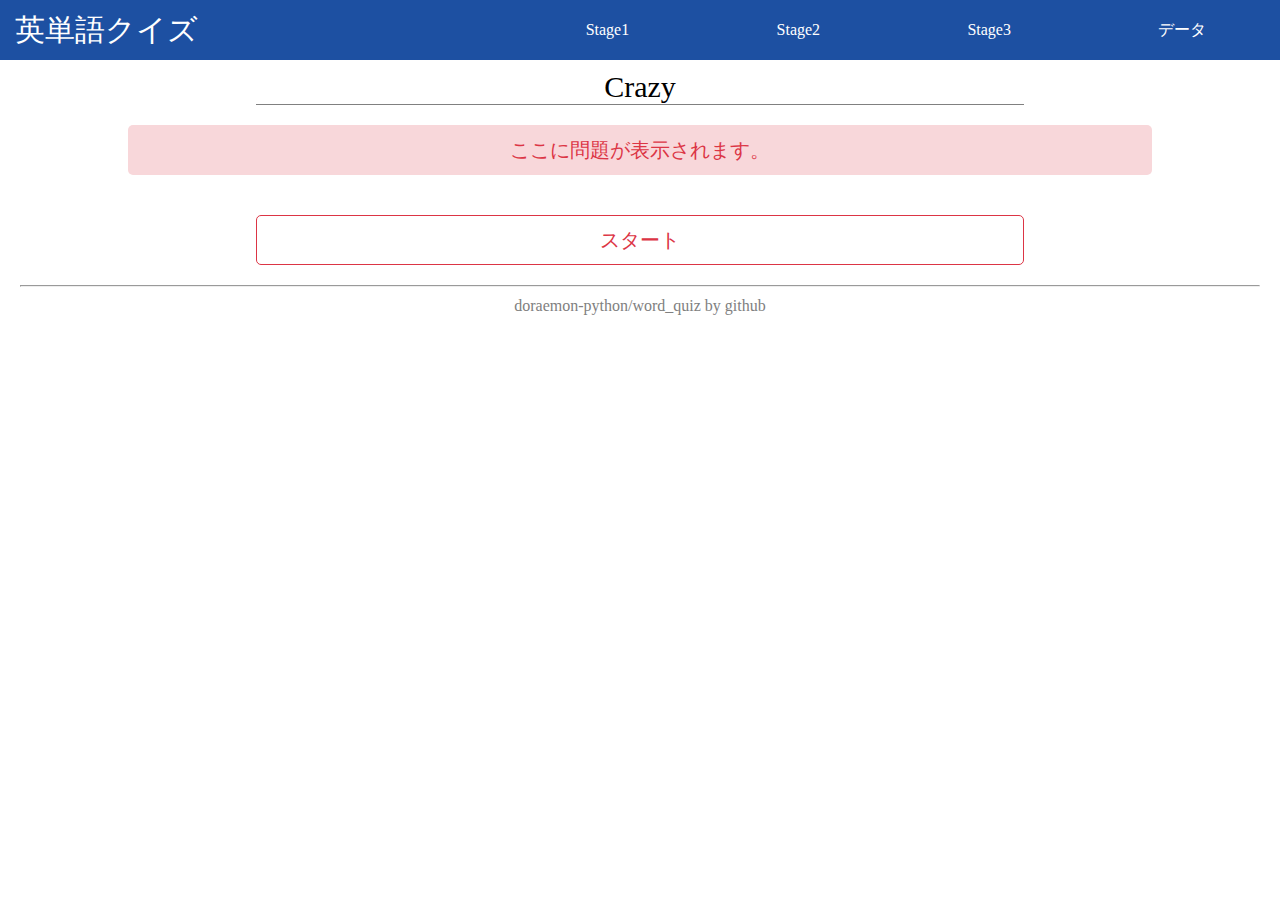
==== crazy.html @ 364e42d1 "Add files via upload" ====
<!DOCTYPE html>
<html lang="ja">
<head>
  <meta charset="UTF-8">
  <meta http-equiv="X-UA-Compatible" content="IE=edge">
  <meta name="viewport" content="width=device-width, initial-scale=1.0">
  <link rel="stylesheet" href="css/style.css">
  <title>英単語クイズ</title>
</head>
<body>
  <header>
    <a href="index.html" class="title">英単語クイズ</a>
    <ul class="menu">
      <li><a href="" class="menu-item">Stage1</a></li>
      <li><a href="" class="menu-item">Stage2</a></li>
      <li><a href="" class="menu-item">Stage3</a></li>
      <li><a href="data.html" class="menu-item">データ</a></li>
    </ul>
    <nav>
      <div class="bar-top"></div>
      <div class="bar"></div>
      <div class="bar"></div>
    </nav>
  </header>
  <div class="air"></div>
  <main>
    <div class="crazy-mode">
      <div class="headline">
        <h1>Crazy</h1>
      </div>
      <div class="" id="question">ここに問題が表示されます。</div>
      <div class="" id="start-button">
          <button id="start">スタート</button>
      </div>
      <div id="quiz_button"></div>
      <div id="miss_words_list"></div>
      <div id="end_button"></div>
    </div>
  </main>
  <footer>
    <hr>
    <div class="address">doraemon-python/word_quiz by github</div>
  </footer>
  <script>
    const question = {
            submit:'服従する、提出する',
            tempt:'誘惑する、気をそそる',
            resign:'辞任する',
            conform:'従う',
            embrace:'抱く、受け入れる、含む',
            assemble:'組み立てる',
            dedicate:'捧げる',
            advocate:'主張する',
            thrive:'繁栄する',
            provoke:'引き起こす',
            dictate:'命じる、要求する',
            exploit:'開発する、搾取する',
            surrender:'降伏する',
            reproduce:'再生する、繁殖する',
            retreat:'退く',
            swell:'膨らむ',
            shed:'（葉を）落とす、（涙を）流す',
            wind:'曲がる',
            cite:'引用する',
            digest:'消化する',
            skip:'とばす、抜かす',
            bind:'縛る',
            dissolve:'溶解する、解散する',
            implement:'実行する',
            steer:'操縦する',
            congratulate:'祝福する',
            designate:'指定する',
            violate:'違反する',
            presume:'推定する',
            recruit:'（新人を）入れる',
            coincide:'同時に起きる',
            haunt:'つきまとう',
            displace:'追い出す、とって代わる',
            shrink:'縮む',
            betray:'裏切る',
            comprise:'構成する、される',
            indulge:'ふける',
            penetrate:'貫通する、入り込む',
            devastate:'壊滅させる',
            plunge:'突っ込む',
            thrust:'強く押す',
            contradict:'矛盾する',
            prescribe:'処方する',
            oppress:'しいたげる、圧迫する',
            cherish:'胸に抱く',
            illuminate:'照らす、解明する',
            trigger:'きっかけになる',
            commute:'通勤（学）する',
            induce:'誘う',
            utilize:'利用する',
            snap:'ポキンと折る（れる）',
            donate:'提供する',
            hatch:'（卵•ヒナ）かえす、かえる',
            enclose:'囲む',
            prevail:'普及している',
            sigh:'ため息をつく',
            leak:'漏れる',
            compel:'強制する',
            crush:'押しつぶす',
            comprehend:'理解する',
            negotiate:'交渉する',
            persist:'持続する',
            multiply:'増やす、増える、かけ算する',
            conceive:'想像する',
            compensate:'埋め合わせる',
            suspend:'中止する',
            stir:'かき立てる、かきまわす',
            soak:'浸す',
            refine:'洗練する',
            arouse:'刺激する、かき立てる',
            precede:'先攻する',
            enforce:'施行する',
            disguise:'隠す、装う',
            render:'変える',
            mount:'すえつける',
            anticipate:'予想する',
            crawl:'はって進む',
            pray:'祈る',
            dispose:'処理する',
            refrain:'ひかえる',
            accumulate:'蓄積する',
            mend:'修理する',
            revise:'修正する',
            scratch:'かく、ひっかく',
            drag:'引きずる',
            roar:'ほえる',
            quote:'引用する',
            bloom:'咲く',
            distort:'歪曲する',
            await:'待つ',
            dread:'恐れる',
            enhance:'向上する、させる',
            enrich:'豊かにする',
            cling:'固執する',
            surpass:'まさる',
            suppress:'抑える',
            portray:'描く',
            soar:'上昇する',
            drain:'排出する',
            glow:'ボーッと光る',
            migrate:'移住する',
            exclaim:'叫ぶ',
            exert:'及ぼす',
            fetch:'取ってくる',
            accelerate:'加速させる、促進する',
            dwell:'住む、熟考する',
            integrate:'統合する、溶け込ませる',
            weep:'泣く',
            reassure:'安心させる',
            condemn:'非難する',
            restrain:'抑制する',
            resent:'腹を立てる',
            yell:'大声で叫ぶ',
            assess:'評価する',
            carve:'彫る',
            halt:'止める',
            inspect:'検査する',
            tackle:'取り組む',
            omit:'省く',
            erect:'築く、直立した',
            frown:'まゆをひそめる',
            resume:'再開する',
            mold:'作る、鋳造する',
            accommodate:'収容する',
            erase:'消す',
            infer:'推論する',
            revive:'生き返らせる',
            humiliate:'恥をかかせる',
            rotate:'回る',
            disrupt:'かき乱す',
            navigate:'航海する、進む、操縦する',
            flatter:'おせじを言う',
            discard:'捨てる',
            incorporate:'取り入れる',
            overtake:'追いつく、追い越す',
            supplement:'補う',
            manipulate:'操作する、操る',
            nourish:'栄養を与える',
            squeeze:'搾る',
            depict:'描く',
            distract:'そらす',
            disclose:'暴く、暴露する',
            enroll:'入学する',
            nurture:'育てる',
            speculate:'推測する',
            prolong:'伸ばす',
            execute:'処刑する',
            uncover:'明らかにする',
            tremble:'震える',
            seize:'つかむ',
            abolish:'廃止する',
            scold:'しかる',
            attain:'達成する',
            utter:'発する',
            flee:'逃げる',
            offend:'怒らせる',
            confess:'告白する',
            postpone:'延期する',
            drift:'漂う',
            weave:'織る',
            install:'備え付ける',
            twist:'ねじ曲げる',
            extract:'取り出す、抽出する',
            bump:'ぶつかる',
            despise:'軽蔑する',
            tolerate:'我慢する、許す',
            boast:'自慢する',
            flourish:'栄える',
            disregard:'無視する',
            tease:'からかう',
            reinforce:'強める',
            strive:'努力する',
            coordinate:'協調させる',
            yawn:'あくびする',
            sphere:'領域、球体',
            sequence:'連続、順序',
            deposit:'預金、堆積',
            poll:'世論調査、投票',
            caution:'用心',
            rage:'怒り',
            formula:'方法、秘訣、公式',
            plot:'筋、たくらみ',
            scope:'範囲',
            norm:'規範',
            dimension:'側面、次元',
            canal:'運河',
            curse:'災いのもと、呪い',
            paradox:'逆説',
            tissue:'組織（細胞）',
            breakdown:'崩壊',
            initiative:'主導権',
            fabric:'織物、布',
            publicity:'宣伝、広告',
            summit:'頂点、首脳会議',
            circulation:'循環、発行部数',
            plague:'疫病',
            haste:'急ぎ',
            nap:'うたた寝',
            ally:'同盟',
            draft:'下書き',
            spectacle:'光景',
            premise:'前提',
            asset:'資産、財産',
            lag:'遅れ',
            therapy:'療法',
            reception:'もてなし、受付',
            compound:'化合物',
            blessing:'ありがたいもの、恵み',
            sensation:'感覚',
            recession:'不景気',
            accord:'一致',
            outlook:'考え方、見通し',
            endeavor:'活動',
            mercy:'情け',
            fame:'名声',
            mess:'めちゃくちゃ',
            decay:'腐敗',
            dignity:'尊厳',
            compromise:'妥協する',
            drought:'干ばつ',
            despair:'絶望',
            charity:'慈善、チャリティー',
            luggage:'荷物',
            blossom:'花',
            appetite:'食欲',
            hatred:'憎しみ',
            beast:'野獣',
            superstition:'迷信',
            ingredient:'材料、原料',
            thread:'糸',
            plow:'すき',
            feast:'宴会',
            transition:'移り変わり',
            misery:'悲惨さ、みじめさ',
            radiation:'放射線',
            log:'丸太',
            consensus:'合意',
            deed:'行動',
            proverb:'ことわざ',
            compliment:'ほめ言葉',
            flame:'炎',
            anniversary:'記念日',
            conscience:'良心',
            expedition:'探検、遠征',
            offspring:'子孫',
            allowance:'小遣い',
            headline:'大見出し',
            treaty:'条約',
            monument:'記念碑',
            worm:'虫',
            remedy:'治療法',
            encyclopedia:'百科事典',
            glimpse:'ちらりと見ること',
            personnel:'職員、人材',
            triumph:'勝利',
            arithmetic:'算数',
            self_esteem:'自尊心',
            fog:'霧',
            odds:'可能性',
            chaos:'混沌、カオス',
            destiny:'運命',
            diameter:'直径',
            meadow:'牧草地',
            souvenir:'お土産',
            trail:'小道',
            ratio:'比率',
            sword:'剣',
            realm:'領域',
            sentiment:'感情',
            chore:'雑用',
            courtesy:'礼儀',
            mayor:'市長',
            reign:'統治',
            trash:'ゴミ',
            prestige:'名声',
            hierarchy:'階級制度、ヒエラルキー',
            wilderness:'荒野',
            orbit:'軌道',
            bias:'偏見',
            republic:'共和（国、団体）',
            bargain:'掘り出しもの、交渉する',
            contempt:'軽蔑',
            fragment:'破片',
            galaxy:'星雲',
            lap:'ひざ',
            breeze:'そよ風',
            bullet:'弾丸',
            pedestrian:'歩行者',
            wit:'機知',
            nuisance:'迷惑',
            criteria:'基準',
            hypothesis:'仮説',
            glory:'栄光',
            sin:'罪',
            navy:'海軍',
            script:'原稿、台本',
            pension:'年金',
            timber:'材木',
            surplus:'余剰',
            moisture:'水分、水蒸気、湿気',
            glory:'栄光',
            sin:'罪',
            navy:'海軍',
            script:'台本',
            pension:'年金',
            timber:'材木',
            surplus:'余剰',
            moisture:'水分',
            peasant:'小作農',
            garment:'衣服',
            textile:'織物',
            tuition:'授業料',
            troop:'軍隊',
            primate:'霊長類',
            friction:'摩擦',
            nephew:'甥',
            altitude:'高度',
            diagnosis:'診断',
            commerce:'商業',
            limb:'手足',
            fraction:'ほんの一部',
            irony:'皮肉',
            nightmare:'悪夢',
            defect:'欠陥',
            witch:'魔女',
            scent:'香り',
            erosion:'浸食',
            millionaire:'百万長者',
            skeleton:'骨格',
            grace:'優雅さ',
            landmark:'名所',
            torture:'拷問',
            flesh:'肉',
            collision:'衝突',
            hazard:'危険なもの',
            tomb:'墓',
            brow:'額',
            sightseeing:'観光',
            leather:'革',
            jewelry:'宝石',
            cue:'合図',
            ambulance:'救急車',
            estate:'不動産',
            commodity:'商品',
            departure:'出発',
            phase:'段階',
            thief:'泥棒',
            saint:'聖',
            consent:'同意',
            grief:'悲しみ',
            lane:'車線',
            bulk:'大部分',
            fluid:'液',
            communist:'共産主義の',
            bride:'花嫁',
            intervention:'介入',
            margin:'差',
            biography:'伝記',
            sculpture:'彫刻',
            volcano:'火山',
            rebel:'反逆者',
            metaphor:'比喩',
            legislation:'法律',
            lightning:'雷',
            pesticide:'殺虫剤',
            column:'コラム',
            rumor:'うわさ',
            dust:'ほこり',
            dialogue:'対話',
            kindergarten:'幼稚園',
            tourism:'観光',
            obesity:'肥満',
            patent:'特許',
            chapter:'章',
            palace:'宮殿',
            laundry:'洗濯',
            ward:'病棟',
            epidemic:'流行',
            equation:'方程式',
            archaeologist:'考古学者',
            corruption:'腐敗',
            apt:'しがちである、する傾向がある',
            humble:'謙虚な、粗末な',
            entitled:'を得る権利がある、～と題された',
            valid:'妥当な、正当な、有効な',
            faint:'かすかな、気絶する',
            stiff:'堅い、堅苦しい',
            obscure:'わかりにくい',
            fierce:'（競争・反対・嵐などが）激しい',
            acute:'（問題が）深刻な、（感覚・痛みが）鋭い',
            idle:'（仕事がなくて）何もしていない',
            crude:'粗末な、粗野な',
            jealous:'しっと深い、うらやましい',
            pregnant:'妊娠している',
            liable:'Ｖしがちである、可能性が高い',
            intent:'没頭した',
            decent:'（世間から見て）まともな',
            marvelous:'驚くべき',
            misleading:'誤解を招く',
            tame:'飼いならされた、なれた',
            classical:'クラシックの',
            Muslim:'イスラム教の',
            grave:'重大な',
            fertile:'肥えた',
            hostile:'敵意を持つ',
            indispensable:'不可欠だ',
            alert:'用心する',
            trivial:'ささいな',
            oriented:'志向の',
            splendid:'すばらしい',
            competent:'有能な',
            supreme:'最高の',
            sheer:'まったくの',
            sacred:'聖',
            bold:'大体な',
            uneasy:'不安な',
            neat:'きちんとした',
            shallow:'浅い',
            loyal:'忠実な',
            superficial:'表面的な',
            absurd:'ばかげた',
            fragile:'壊れやすい',
            respectable:'ちゃんとした',
            magnificent:'すばらしい',
            infinite:'無限の',
            comprehensive:'包括的',
            steep:'険しい',
            gross:'総',
            subsequent:'次に起こる',
            sincere:'誠実な',
            timid:'おくびょうな',
            neutral:'中立の',
            diligent:'勤勉な',
            sore:'痛い',
            contaminated:'汚染された',
            ambiguous:'どちらとも取れる',
            oral:'口述の',
            restless:'落ち着かない',
            savage:'野蛮な',
            vigorous:'精力的な',
            immense:'莫大な',
            metropolitan:'大都市',
            punctual:'時間をきっちり守る',
            solitary:'孤独な',
            collective:'集団',
            diplomatic:'外交',
            brutal:'残忍な',
            helpless:'無力な',
            arrogant:'ごう慢な',
            bankrupt:'破産した',
            eternal:'永遠の',
            sole:'唯一の',
            gloomy:'暗い',
            notable:'注目すべき',
            affluent:'裕福な',
            naked:'裸の',
            vocal:'発声',
            feminine:'女性の',
            vacant:'空いている',
            exotic:'外来の',
            cognitive:'認知',
            humid:'蒸し暑い',
            outstanding:'傑出した',
            addicted:'中毒である',
            vulnerable:'受けやすい',
            spontaneous:'自然に起こる',
            greedy:'どん欲だ',
            thirsty:'のどが渇く',
            per_capita:'一人当たりの',
            inherent:'元から伴う',
            promising:'前途有望な',
            physiological:'生理的な',
            clinical:'臨床',
            chronic:'慢性の',
            geological:'地質学的な',
            countless:'無数の',
            simultaneously:'同時に',
            utterly:'まったく',
            upright:'まっすぐに',
            overnight:'一晩',
            thereby:'そうすることで',
            via:'経由で',
            namely:'すなわち',
            frankly:'率直に',
            hence:'だから',
            proclaim:'と宣言する',
            smash:'を粉々に砕く',
            mourn:'を悲しむ',
            summon:'を呼ぶ',
            shatter:'を粉々にする',
            linger:'残る',
            lament:'を嘆く',
            endow:'に恵まれる',
            rejoice:'喜ぶ',
            whip:'をむち打つ',
            slap:'をピシャリと打つ',
            contend:'と主張する',
            swear:'と誓う',
            discern:'を識別する',
            degrade:'を悪化させる',
        };
        const question_list = Object.keys(question);
        const answer_list = Object.values(question);
        const systan_quiz = () =>{
            let quiz_index = 0;
            let miss_words_list = "";
            let miss_words_list_number = 0;
            const question_change = (str) => {
                document.getElementById("question").textContent = str
            };
            const answer1_change = (str) => {
                document.getElementById("answer1").textContent = str
            };
            const answer2_change = (str) => {
                document.getElementById("answer2").textContent = str
            };
            const answer3_change = (str) => {
                document.getElementById("answer3").textContent = str
            };
            const answer4_change = (str) => {
                document.getElementById("answer4").textContent = str
            };
            const answer5_change = (str) => {
                document.getElementById("answer5").textContent = str
            };
            const length = question_list.length;
            const arr1 = [];
            while(arr1.length < 30){
                let number = Math.floor(Math.random()*length);
                if(!arr1.includes(number)){
                    arr1.push(number);
                };
            };
            const def = (k) =>{
                let correct_question = question_list[k];
                let correct_answer = answer_list[k];
                let arr2 = [correct_answer];
                let arr3 = [];
                while(arr2.length < 5){
                    const number = Math.floor(Math.random()*length);
                    if(!arr2.includes(answer_list[number])){
                        arr2.push(answer_list[number]);
                    };
                };
                while(arr3.length < 5){
                    const number = Math.floor(Math.random()*5);
                    if(!arr3.includes(number)){
                        arr3.push(number);
                    };
                };
                let new_arr = [arr2[arr3[0]], arr2[arr3[1]], arr2[arr3[2]], arr2[arr3[3]], arr2[arr3[4]]]
                let answer_1 = new_arr[0];
                let answer_2 = new_arr[1];
                let answer_3 = new_arr[2];
                let answer_4 = new_arr[3];
                let answer_5 = new_arr[4];
                question_change(correct_question);
                answer1_change(answer_1);
                answer2_change(answer_2);
                answer3_change(answer_3);
                answer4_change(answer_4);
                answer5_change(answer_5);
            };
            const judge = (e)=>{
                if(answer_list[arr1[quiz_index]] !== e.target.textContent){
                  miss_words_list = miss_words_list +
                            "<tr><td>"+question_list[arr1[quiz_index]]+
                            "</td><td>"+answer_list[arr1[quiz_index]]+
                            "</td></tr>\n";
                    miss_words_list_number++;
                }else{
                };
                quiz_index++;
                if(quiz_index < 30){
                    def(arr1[quiz_index]);
                }else{
                    document.getElementById("question").textContent="正解"+(30-miss_words_list_number)+"問・不正解"+miss_words_list_number+"問";
                    document.getElementById("quiz_button").innerHTML = "";
                    if(miss_words_list===""){
                        document.getElementById("miss_words_list").innerHTML = "<table><tr><td>なし</td></tr></table>";
                    }else{
                        document.getElementById("miss_words_list").innerHTML = "<table>"+miss_words_list+"</table>";
                    }; 
                    document.getElementById("end_button").innerHTML = '<a class="" href="index.html"><button>戻る</button></a>';
                };
            };
            if(quiz_index == 0){
                def(arr1[quiz_index]);
                document.getElementById("answer1").addEventListener('click', (e) => {
                    judge(e);
                });
                document.getElementById("answer2").addEventListener('click', (e) => {
                    judge(e);
                });
                document.getElementById("answer3").addEventListener('click', (e) => {
                    judge(e);
                });
                document.getElementById("answer4").addEventListener('click', (e) => {
                    judge(e);
                });
                document.getElementById("answer5").addEventListener('click', (e) => {
                    judge(e);
                });
            };
        };
        const quiz_start = () => {
            document.getElementById("start").addEventListener('click', () => {
                document.getElementById("start-button").innerHTML = "";
                document.getElementById("quiz_button").innerHTML = '<button id="answer1"></button><button id="answer2"><button id="answer3"></button><button id="answer4"></button><button id="answer5"></button>'
                systan_quiz();
            });
        };
        quiz_start();
  </script>
</body>
</html>
---- css/style.css ----
* {
    margin: 0;
    padding: 0%;
}

a {
    text-decoration: none;
}

header {
    width: 100vw;
    height: 60px;
    background-color: rgb(29, 80, 162);
    display: flex;
    position: fixed;
    right: 0px;
    top: 0px;
}

header a {
    color: white;
    line-height: 60px;
}

header .title {
    padding-left: 15px;
    font-size: 30px;
    display: block;
}

header .menu {
    width: 60%;
    margin-left: auto;
    display: flex;
    justify-content: space-around;
}

header .menu li {
    list-style: none;
}

.air {
    height: 60px;
}

main .headline {
    width: 60%;
    margin: 10px auto;
    border-bottom: solid 1px gray;
}

main .headline h1 {
    text-align: center;
    font-size: 30px;
    font-weight: 100;
}

main .col {
    width: 80%;
    margin: 0 auto;
}

main .col .couse {
    margin-top: 30px;
    border-radius: 5px;
}

main .col h2 {
    border-top-left-radius: 5px;
    border-top-right-radius: 5px;
    text-align: center;
    font-weight: 100;
    margin-top: -1px;
    padding: 5px;
    color: white;
}

main .col .couse-easy {
    border: solid 1px #198754;
}

main .col .couse-easy h2 {
    background-color: #198754;
}

main .col .couse-expert {
    border: solid 1px #0d6efd;
}

main .col .couse-expert h2 {
    background-color: #0d6efd;
}

main .col .couse-crazy {
    border: solid 1px #dc3545;
}

main .col .couse-crazy h2 {
    background-color: #dc3545;
}

main .col ul {
    list-style: none;
}

main .col ul li {
    margin: 10px auto;
    font-size: 20px;
    text-align: center;
    color: rgb(57, 56, 56);
}

main .col .start-btn {
    display: block;
    width: 70%;
    margin: 10px auto;
    text-align: center;
    font-size: 20px;
    border-radius: 5px;
    padding: 5px;
}

main .couse-easy .start-btn {
    border: solid 1px #198754;
    color: #198754;
}

main .couse-easy .start-btn:hover {
    color: white;
    background-color: #198754;
}

main .couse-expert .start-btn {
    border: solid 1px #0d6efd;
    color: #0d6efd;
}

main .couse-expert .start-btn:hover {
    color: white;
    background-color: #0d6efd;
}

main .couse-crazy .start-btn {
    border: solid 1px #dc3545;
    color: #dc3545;
}

main .couse-crazy .start-btn:hover {
    color: white;
    background-color: #dc3545;
}

main #question {
    width: 80%;
    height: 50px;
    margin: 20px auto;
    line-height: 50px;
    font-size: 20px;
    text-align: center;
    border-radius: 5px;
}

main button {
    display: block;
    width: 60%;
    height: 50px;
    margin: auto;
    border-radius: 5px;
    margin-top: 40px;
    font-size: 20px;
}

main .easy-mode #question {
    background-color: #d1e7dd;
    color: #198754;
}

main .easy-mode button {
    background-color: white;
    color: #198754;
    border: solid 1px #198754;
}

main .easy-mode button:hover {
    color: white;
    background-color: #198754;
}

main .expert-mode #question {
    background-color: #cfe2ff;
    color: #0d6efd;
}

main .expert-mode button {
    background-color: white;
    color: #0d6efd;
    border: solid 1px #0d6efd;
}

main .expert-mode button:hover {
    color: white;
    background-color: #0d6efd;
}

main .crazy-mode #question {
    background-color: #f8d7da;
    color: #dc3545;
}

main .crazy-mode button {
    background-color: white;
    color: #dc3545;
    border: solid 1px #dc3545;
}

main .crazy-mode button:hover {
    color: white;
    background-color: #dc3545;
}

main table {
    width: 80%;
    margin: 20px auto;
    border-collapse: collapse;
}

main table tr {
    height: 50px;
    border-bottom: solid 1px gray;
}

main table tr:nth-child(odd) {
    background-color:  #ddd;
}

main table tr td {
    padding-left: 20px;
}

footer {
        margin: 20px;
    }

footer .address {
    margin: 10px;
    color: gray;
    text-align: center;
}

@media screen and (max-width: 520px) {
    header .menu {
        display: none;
    }

    header nav {
        width: 60px;
        margin-left: auto;
        cursor: pointer;
    }

    header nav .bar-top {
        width: 40px;
        height: 2px;
        margin-top: 13px;
        background-color: white;
    }

    header nav .bar {
        width: 40px;
        height: 2px;
        margin-top: 14px;
        background-color: white;
    }
}
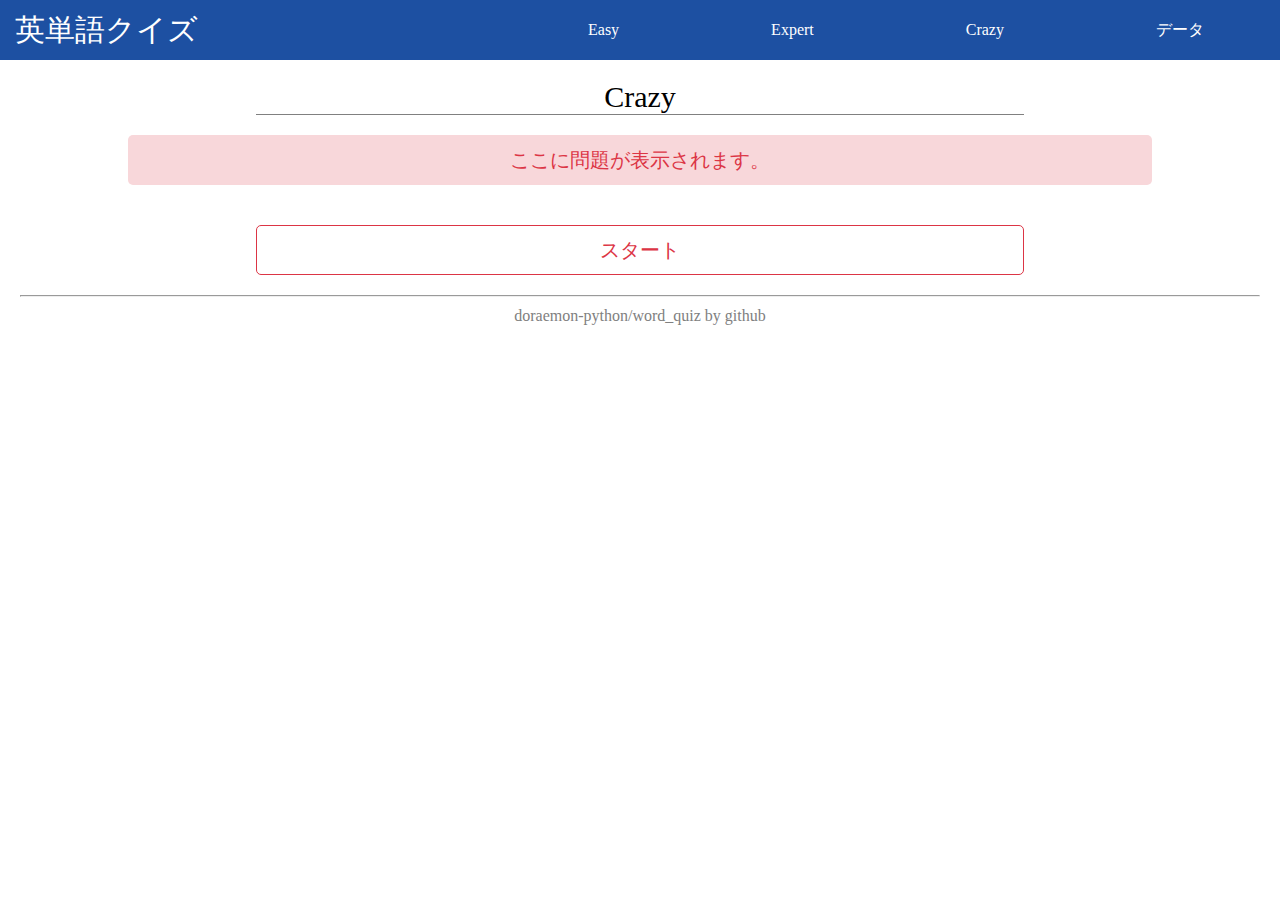
==== commit 64f84a6f: "test" ====
--- a/crazy.html
+++ b/crazy.html
@@ -1,661 +1,663 @@
-<!DOCTYPE html>
-<html lang="ja">
-<head>
-  <meta charset="UTF-8">
-  <meta http-equiv="X-UA-Compatible" content="IE=edge">
-  <meta name="viewport" content="width=device-width, initial-scale=1.0">
-  <link rel="stylesheet" href="css/style.css">
-  <title>英単語クイズ</title>
-</head>
-<body>
-  <header>
-    <a href="index.html" class="title">英単語クイズ</a>
-    <ul class="menu">
-      <li><a href="" class="menu-item">Stage1</a></li>
-      <li><a href="" class="menu-item">Stage2</a></li>
-      <li><a href="" class="menu-item">Stage3</a></li>
-      <li><a href="data.html" class="menu-item">データ</a></li>
-    </ul>
-    <nav>
-      <div class="bar-top"></div>
-      <div class="bar"></div>
-      <div class="bar"></div>
-    </nav>
-  </header>
-  <div class="air"></div>
-  <main>
-    <div class="crazy-mode">
-      <div class="headline">
-        <h1>Crazy</h1>
-      </div>
-      <div class="" id="question">ここに問題が表示されます。</div>
-      <div class="" id="start-button">
-          <button id="start">スタート</button>
-      </div>
-      <div id="quiz_button"></div>
-      <div id="miss_words_list"></div>
-      <div id="end_button"></div>
-    </div>
-  </main>
-  <footer>
-    <hr>
-    <div class="address">doraemon-python/word_quiz by github</div>
-  </footer>
-  <script>
-    const question = {
-            submit:'服従する、提出する',
-            tempt:'誘惑する、気をそそる',
-            resign:'辞任する',
-            conform:'従う',
-            embrace:'抱く、受け入れる、含む',
-            assemble:'組み立てる',
-            dedicate:'捧げる',
-            advocate:'主張する',
-            thrive:'繁栄する',
-            provoke:'引き起こす',
-            dictate:'命じる、要求する',
-            exploit:'開発する、搾取する',
-            surrender:'降伏する',
-            reproduce:'再生する、繁殖する',
-            retreat:'退く',
-            swell:'膨らむ',
-            shed:'（葉を）落とす、（涙を）流す',
-            wind:'曲がる',
-            cite:'引用する',
-            digest:'消化する',
-            skip:'とばす、抜かす',
-            bind:'縛る',
-            dissolve:'溶解する、解散する',
-            implement:'実行する',
-            steer:'操縦する',
-            congratulate:'祝福する',
-            designate:'指定する',
-            violate:'違反する',
-            presume:'推定する',
-            recruit:'（新人を）入れる',
-            coincide:'同時に起きる',
-            haunt:'つきまとう',
-            displace:'追い出す、とって代わる',
-            shrink:'縮む',
-            betray:'裏切る',
-            comprise:'構成する、される',
-            indulge:'ふける',
-            penetrate:'貫通する、入り込む',
-            devastate:'壊滅させる',
-            plunge:'突っ込む',
-            thrust:'強く押す',
-            contradict:'矛盾する',
-            prescribe:'処方する',
-            oppress:'しいたげる、圧迫する',
-            cherish:'胸に抱く',
-            illuminate:'照らす、解明する',
-            trigger:'きっかけになる',
-            commute:'通勤（学）する',
-            induce:'誘う',
-            utilize:'利用する',
-            snap:'ポキンと折る（れる）',
-            donate:'提供する',
-            hatch:'（卵•ヒナ）かえす、かえる',
-            enclose:'囲む',
-            prevail:'普及している',
-            sigh:'ため息をつく',
-            leak:'漏れる',
-            compel:'強制する',
-            crush:'押しつぶす',
-            comprehend:'理解する',
-            negotiate:'交渉する',
-            persist:'持続する',
-            multiply:'増やす、増える、かけ算する',
-            conceive:'想像する',
-            compensate:'埋め合わせる',
-            suspend:'中止する',
-            stir:'かき立てる、かきまわす',
-            soak:'浸す',
-            refine:'洗練する',
-            arouse:'刺激する、かき立てる',
-            precede:'先攻する',
-            enforce:'施行する',
-            disguise:'隠す、装う',
-            render:'変える',
-            mount:'すえつける',
-            anticipate:'予想する',
-            crawl:'はって進む',
-            pray:'祈る',
-            dispose:'処理する',
-            refrain:'ひかえる',
-            accumulate:'蓄積する',
-            mend:'修理する',
-            revise:'修正する',
-            scratch:'かく、ひっかく',
-            drag:'引きずる',
-            roar:'ほえる',
-            quote:'引用する',
-            bloom:'咲く',
-            distort:'歪曲する',
-            await:'待つ',
-            dread:'恐れる',
-            enhance:'向上する、させる',
-            enrich:'豊かにする',
-            cling:'固執する',
-            surpass:'まさる',
-            suppress:'抑える',
-            portray:'描く',
-            soar:'上昇する',
-            drain:'排出する',
-            glow:'ボーッと光る',
-            migrate:'移住する',
-            exclaim:'叫ぶ',
-            exert:'及ぼす',
-            fetch:'取ってくる',
-            accelerate:'加速させる、促進する',
-            dwell:'住む、熟考する',
-            integrate:'統合する、溶け込ませる',
-            weep:'泣く',
-            reassure:'安心させる',
-            condemn:'非難する',
-            restrain:'抑制する',
-            resent:'腹を立てる',
-            yell:'大声で叫ぶ',
-            assess:'評価する',
-            carve:'彫る',
-            halt:'止める',
-            inspect:'検査する',
-            tackle:'取り組む',
-            omit:'省く',
-            erect:'築く、直立した',
-            frown:'まゆをひそめる',
-            resume:'再開する',
-            mold:'作る、鋳造する',
-            accommodate:'収容する',
-            erase:'消す',
-            infer:'推論する',
-            revive:'生き返らせる',
-            humiliate:'恥をかかせる',
-            rotate:'回る',
-            disrupt:'かき乱す',
-            navigate:'航海する、進む、操縦する',
-            flatter:'おせじを言う',
-            discard:'捨てる',
-            incorporate:'取り入れる',
-            overtake:'追いつく、追い越す',
-            supplement:'補う',
-            manipulate:'操作する、操る',
-            nourish:'栄養を与える',
-            squeeze:'搾る',
-            depict:'描く',
-            distract:'そらす',
-            disclose:'暴く、暴露する',
-            enroll:'入学する',
-            nurture:'育てる',
-            speculate:'推測する',
-            prolong:'伸ばす',
-            execute:'処刑する',
-            uncover:'明らかにする',
-            tremble:'震える',
-            seize:'つかむ',
-            abolish:'廃止する',
-            scold:'しかる',
-            attain:'達成する',
-            utter:'発する',
-            flee:'逃げる',
-            offend:'怒らせる',
-            confess:'告白する',
-            postpone:'延期する',
-            drift:'漂う',
-            weave:'織る',
-            install:'備え付ける',
-            twist:'ねじ曲げる',
-            extract:'取り出す、抽出する',
-            bump:'ぶつかる',
-            despise:'軽蔑する',
-            tolerate:'我慢する、許す',
-            boast:'自慢する',
-            flourish:'栄える',
-            disregard:'無視する',
-            tease:'からかう',
-            reinforce:'強める',
-            strive:'努力する',
-            coordinate:'協調させる',
-            yawn:'あくびする',
-            sphere:'領域、球体',
-            sequence:'連続、順序',
-            deposit:'預金、堆積',
-            poll:'世論調査、投票',
-            caution:'用心',
-            rage:'怒り',
-            formula:'方法、秘訣、公式',
-            plot:'筋、たくらみ',
-            scope:'範囲',
-            norm:'規範',
-            dimension:'側面、次元',
-            canal:'運河',
-            curse:'災いのもと、呪い',
-            paradox:'逆説',
-            tissue:'組織（細胞）',
-            breakdown:'崩壊',
-            initiative:'主導権',
-            fabric:'織物、布',
-            publicity:'宣伝、広告',
-            summit:'頂点、首脳会議',
-            circulation:'循環、発行部数',
-            plague:'疫病',
-            haste:'急ぎ',
-            nap:'うたた寝',
-            ally:'同盟',
-            draft:'下書き',
-            spectacle:'光景',
-            premise:'前提',
-            asset:'資産、財産',
-            lag:'遅れ',
-            therapy:'療法',
-            reception:'もてなし、受付',
-            compound:'化合物',
-            blessing:'ありがたいもの、恵み',
-            sensation:'感覚',
-            recession:'不景気',
-            accord:'一致',
-            outlook:'考え方、見通し',
-            endeavor:'活動',
-            mercy:'情け',
-            fame:'名声',
-            mess:'めちゃくちゃ',
-            decay:'腐敗',
-            dignity:'尊厳',
-            compromise:'妥協する',
-            drought:'干ばつ',
-            despair:'絶望',
-            charity:'慈善、チャリティー',
-            luggage:'荷物',
-            blossom:'花',
-            appetite:'食欲',
-            hatred:'憎しみ',
-            beast:'野獣',
-            superstition:'迷信',
-            ingredient:'材料、原料',
-            thread:'糸',
-            plow:'すき',
-            feast:'宴会',
-            transition:'移り変わり',
-            misery:'悲惨さ、みじめさ',
-            radiation:'放射線',
-            log:'丸太',
-            consensus:'合意',
-            deed:'行動',
-            proverb:'ことわざ',
-            compliment:'ほめ言葉',
-            flame:'炎',
-            anniversary:'記念日',
-            conscience:'良心',
-            expedition:'探検、遠征',
-            offspring:'子孫',
-            allowance:'小遣い',
-            headline:'大見出し',
-            treaty:'条約',
-            monument:'記念碑',
-            worm:'虫',
-            remedy:'治療法',
-            encyclopedia:'百科事典',
-            glimpse:'ちらりと見ること',
-            personnel:'職員、人材',
-            triumph:'勝利',
-            arithmetic:'算数',
-            self_esteem:'自尊心',
-            fog:'霧',
-            odds:'可能性',
-            chaos:'混沌、カオス',
-            destiny:'運命',
-            diameter:'直径',
-            meadow:'牧草地',
-            souvenir:'お土産',
-            trail:'小道',
-            ratio:'比率',
-            sword:'剣',
-            realm:'領域',
-            sentiment:'感情',
-            chore:'雑用',
-            courtesy:'礼儀',
-            mayor:'市長',
-            reign:'統治',
-            trash:'ゴミ',
-            prestige:'名声',
-            hierarchy:'階級制度、ヒエラルキー',
-            wilderness:'荒野',
-            orbit:'軌道',
-            bias:'偏見',
-            republic:'共和（国、団体）',
-            bargain:'掘り出しもの、交渉する',
-            contempt:'軽蔑',
-            fragment:'破片',
-            galaxy:'星雲',
-            lap:'ひざ',
-            breeze:'そよ風',
-            bullet:'弾丸',
-            pedestrian:'歩行者',
-            wit:'機知',
-            nuisance:'迷惑',
-            criteria:'基準',
-            hypothesis:'仮説',
-            glory:'栄光',
-            sin:'罪',
-            navy:'海軍',
-            script:'原稿、台本',
-            pension:'年金',
-            timber:'材木',
-            surplus:'余剰',
-            moisture:'水分、水蒸気、湿気',
-            glory:'栄光',
-            sin:'罪',
-            navy:'海軍',
-            script:'台本',
-            pension:'年金',
-            timber:'材木',
-            surplus:'余剰',
-            moisture:'水分',
-            peasant:'小作農',
-            garment:'衣服',
-            textile:'織物',
-            tuition:'授業料',
-            troop:'軍隊',
-            primate:'霊長類',
-            friction:'摩擦',
-            nephew:'甥',
-            altitude:'高度',
-            diagnosis:'診断',
-            commerce:'商業',
-            limb:'手足',
-            fraction:'ほんの一部',
-            irony:'皮肉',
-            nightmare:'悪夢',
-            defect:'欠陥',
-            witch:'魔女',
-            scent:'香り',
-            erosion:'浸食',
-            millionaire:'百万長者',
-            skeleton:'骨格',
-            grace:'優雅さ',
-            landmark:'名所',
-            torture:'拷問',
-            flesh:'肉',
-            collision:'衝突',
-            hazard:'危険なもの',
-            tomb:'墓',
-            brow:'額',
-            sightseeing:'観光',
-            leather:'革',
-            jewelry:'宝石',
-            cue:'合図',
-            ambulance:'救急車',
-            estate:'不動産',
-            commodity:'商品',
-            departure:'出発',
-            phase:'段階',
-            thief:'泥棒',
-            saint:'聖',
-            consent:'同意',
-            grief:'悲しみ',
-            lane:'車線',
-            bulk:'大部分',
-            fluid:'液',
-            communist:'共産主義の',
-            bride:'花嫁',
-            intervention:'介入',
-            margin:'差',
-            biography:'伝記',
-            sculpture:'彫刻',
-            volcano:'火山',
-            rebel:'反逆者',
-            metaphor:'比喩',
-            legislation:'法律',
-            lightning:'雷',
-            pesticide:'殺虫剤',
-            column:'コラム',
-            rumor:'うわさ',
-            dust:'ほこり',
-            dialogue:'対話',
-            kindergarten:'幼稚園',
-            tourism:'観光',
-            obesity:'肥満',
-            patent:'特許',
-            chapter:'章',
-            palace:'宮殿',
-            laundry:'洗濯',
-            ward:'病棟',
-            epidemic:'流行',
-            equation:'方程式',
-            archaeologist:'考古学者',
-            corruption:'腐敗',
-            apt:'しがちである、する傾向がある',
-            humble:'謙虚な、粗末な',
-            entitled:'を得る権利がある、～と題された',
-            valid:'妥当な、正当な、有効な',
-            faint:'かすかな、気絶する',
-            stiff:'堅い、堅苦しい',
-            obscure:'わかりにくい',
-            fierce:'（競争・反対・嵐などが）激しい',
-            acute:'（問題が）深刻な、（感覚・痛みが）鋭い',
-            idle:'（仕事がなくて）何もしていない',
-            crude:'粗末な、粗野な',
-            jealous:'しっと深い、うらやましい',
-            pregnant:'妊娠している',
-            liable:'Ｖしがちである、可能性が高い',
-            intent:'没頭した',
-            decent:'（世間から見て）まともな',
-            marvelous:'驚くべき',
-            misleading:'誤解を招く',
-            tame:'飼いならされた、なれた',
-            classical:'クラシックの',
-            Muslim:'イスラム教の',
-            grave:'重大な',
-            fertile:'肥えた',
-            hostile:'敵意を持つ',
-            indispensable:'不可欠だ',
-            alert:'用心する',
-            trivial:'ささいな',
-            oriented:'志向の',
-            splendid:'すばらしい',
-            competent:'有能な',
-            supreme:'最高の',
-            sheer:'まったくの',
-            sacred:'聖',
-            bold:'大体な',
-            uneasy:'不安な',
-            neat:'きちんとした',
-            shallow:'浅い',
-            loyal:'忠実な',
-            superficial:'表面的な',
-            absurd:'ばかげた',
-            fragile:'壊れやすい',
-            respectable:'ちゃんとした',
-            magnificent:'すばらしい',
-            infinite:'無限の',
-            comprehensive:'包括的',
-            steep:'険しい',
-            gross:'総',
-            subsequent:'次に起こる',
-            sincere:'誠実な',
-            timid:'おくびょうな',
-            neutral:'中立の',
-            diligent:'勤勉な',
-            sore:'痛い',
-            contaminated:'汚染された',
-            ambiguous:'どちらとも取れる',
-            oral:'口述の',
-            restless:'落ち着かない',
-            savage:'野蛮な',
-            vigorous:'精力的な',
-            immense:'莫大な',
-            metropolitan:'大都市',
-            punctual:'時間をきっちり守る',
-            solitary:'孤独な',
-            collective:'集団',
-            diplomatic:'外交',
-            brutal:'残忍な',
-            helpless:'無力な',
-            arrogant:'ごう慢な',
-            bankrupt:'破産した',
-            eternal:'永遠の',
-            sole:'唯一の',
-            gloomy:'暗い',
-            notable:'注目すべき',
-            affluent:'裕福な',
-            naked:'裸の',
-            vocal:'発声',
-            feminine:'女性の',
-            vacant:'空いている',
-            exotic:'外来の',
-            cognitive:'認知',
-            humid:'蒸し暑い',
-            outstanding:'傑出した',
-            addicted:'中毒である',
-            vulnerable:'受けやすい',
-            spontaneous:'自然に起こる',
-            greedy:'どん欲だ',
-            thirsty:'のどが渇く',
-            per_capita:'一人当たりの',
-            inherent:'元から伴う',
-            promising:'前途有望な',
-            physiological:'生理的な',
-            clinical:'臨床',
-            chronic:'慢性の',
-            geological:'地質学的な',
-            countless:'無数の',
-            simultaneously:'同時に',
-            utterly:'まったく',
-            upright:'まっすぐに',
-            overnight:'一晩',
-            thereby:'そうすることで',
-            via:'経由で',
-            namely:'すなわち',
-            frankly:'率直に',
-            hence:'だから',
-            proclaim:'と宣言する',
-            smash:'を粉々に砕く',
-            mourn:'を悲しむ',
-            summon:'を呼ぶ',
-            shatter:'を粉々にする',
-            linger:'残る',
-            lament:'を嘆く',
-            endow:'に恵まれる',
-            rejoice:'喜ぶ',
-            whip:'をむち打つ',
-            slap:'をピシャリと打つ',
-            contend:'と主張する',
-            swear:'と誓う',
-            discern:'を識別する',
-            degrade:'を悪化させる',
-        };
-        const question_list = Object.keys(question);
-        const answer_list = Object.values(question);
-        const systan_quiz = () =>{
-            let quiz_index = 0;
-            let miss_words_list = "";
-            let miss_words_list_number = 0;
-            const question_change = (str) => {
-                document.getElementById("question").textContent = str
-            };
-            const answer1_change = (str) => {
-                document.getElementById("answer1").textContent = str
-            };
-            const answer2_change = (str) => {
-                document.getElementById("answer2").textContent = str
-            };
-            const answer3_change = (str) => {
-                document.getElementById("answer3").textContent = str
-            };
-            const answer4_change = (str) => {
-                document.getElementById("answer4").textContent = str
-            };
-            const answer5_change = (str) => {
-                document.getElementById("answer5").textContent = str
-            };
-            const length = question_list.length;
-            const arr1 = [];
-            while(arr1.length < 30){
-                let number = Math.floor(Math.random()*length);
-                if(!arr1.includes(number)){
-                    arr1.push(number);
-                };
-            };
-            const def = (k) =>{
-                let correct_question = question_list[k];
-                let correct_answer = answer_list[k];
-                let arr2 = [correct_answer];
-                let arr3 = [];
-                while(arr2.length < 5){
-                    const number = Math.floor(Math.random()*length);
-                    if(!arr2.includes(answer_list[number])){
-                        arr2.push(answer_list[number]);
-                    };
-                };
-                while(arr3.length < 5){
-                    const number = Math.floor(Math.random()*5);
-                    if(!arr3.includes(number)){
-                        arr3.push(number);
-                    };
-                };
-                let new_arr = [arr2[arr3[0]], arr2[arr3[1]], arr2[arr3[2]], arr2[arr3[3]], arr2[arr3[4]]]
-                let answer_1 = new_arr[0];
-                let answer_2 = new_arr[1];
-                let answer_3 = new_arr[2];
-                let answer_4 = new_arr[3];
-                let answer_5 = new_arr[4];
-                question_change(correct_question);
-                answer1_change(answer_1);
-                answer2_change(answer_2);
-                answer3_change(answer_3);
-                answer4_change(answer_4);
-                answer5_change(answer_5);
-            };
-            const judge = (e)=>{
-                if(answer_list[arr1[quiz_index]] !== e.target.textContent){
-                  miss_words_list = miss_words_list +
-                            "<tr><td>"+question_list[arr1[quiz_index]]+
-                            "</td><td>"+answer_list[arr1[quiz_index]]+
-                            "</td></tr>\n";
-                    miss_words_list_number++;
-                }else{
-                };
-                quiz_index++;
-                if(quiz_index < 30){
-                    def(arr1[quiz_index]);
-                }else{
-                    document.getElementById("question").textContent="正解"+(30-miss_words_list_number)+"問・不正解"+miss_words_list_number+"問";
-                    document.getElementById("quiz_button").innerHTML = "";
-                    if(miss_words_list===""){
-                        document.getElementById("miss_words_list").innerHTML = "<table><tr><td>なし</td></tr></table>";
-                    }else{
-                        document.getElementById("miss_words_list").innerHTML = "<table>"+miss_words_list+"</table>";
-                    }; 
-                    document.getElementById("end_button").innerHTML = '<a class="" href="index.html"><button>戻る</button></a>';
-                };
-            };
-            if(quiz_index == 0){
-                def(arr1[quiz_index]);
-                document.getElementById("answer1").addEventListener('click', (e) => {
-                    judge(e);
-                });
-                document.getElementById("answer2").addEventListener('click', (e) => {
-                    judge(e);
-                });
-                document.getElementById("answer3").addEventListener('click', (e) => {
-                    judge(e);
-                });
-                document.getElementById("answer4").addEventListener('click', (e) => {
-                    judge(e);
-                });
-                document.getElementById("answer5").addEventListener('click', (e) => {
-                    judge(e);
-                });
-            };
-        };
-        const quiz_start = () => {
-            document.getElementById("start").addEventListener('click', () => {
-                document.getElementById("start-button").innerHTML = "";
-                document.getElementById("quiz_button").innerHTML = '<button id="answer1"></button><button id="answer2"><button id="answer3"></button><button id="answer4"></button><button id="answer5"></button>'
-                systan_quiz();
-            });
-        };
-        quiz_start();
-  </script>
-</body>
+<!DOCTYPE html>
+<html lang="ja">
+<head>
+  <meta charset="UTF-8">
+  <meta http-equiv="X-UA-Compatible" content="IE=edge">
+  <meta name="viewport" content="width=device-width, initial-scale=1.0">
+  <link rel="stylesheet" href="css/style.css">
+  <title>英単語クイズ</title>
+</head>
+<body>
+  <header>
+    <a href="index.html" class="title">英単語クイズ</a>
+    <ul class="menu">
+      <li><a href="easy.html" class="menu-item">Easy</a></li>
+      <li><a href="expert.html" class="menu-item">Expert</a></li>
+      <li><a href="crazy.html" class="menu-item">Crazy</a></li>
+      <li><a href="data.html" class="menu-item">データ</a></li>
+    </ul>
+    <div class="mask"></div>
+    <nav>
+      <div class="bar-top"></div>
+      <div class="bar"></div>
+      <div class="bar"></div>
+    </nav>
+  </header>
+  <div class="air"></div>
+  <main>
+    <div class="crazy-mode">
+      <div class="headline">
+        <h1>Crazy</h1>
+      </div>
+      <div class="" id="question">ここに問題が表示されます。</div>
+      <div class="" id="start-button">
+          <button id="start">スタート</button>
+      </div>
+      <div id="quiz_button"></div>
+      <div id="miss_words_list"></div>
+      <div id="end_button"></div>
+    </div>
+  </main>
+  <footer>
+    <hr>
+    <div class="address">doraemon-python/word_quiz by github</div>
+  </footer>
+  <script src="js/script.js"></script>
+  <script>
+    const question = {
+            submit:'服従する、提出する',
+            tempt:'誘惑する、気をそそる',
+            resign:'辞任する',
+            conform:'従う',
+            embrace:'抱く、受け入れる、含む',
+            assemble:'組み立てる',
+            dedicate:'捧げる',
+            advocate:'主張する',
+            thrive:'繁栄する',
+            provoke:'引き起こす',
+            dictate:'命じる、要求する',
+            exploit:'開発する、搾取する',
+            surrender:'降伏する',
+            reproduce:'再生する、繁殖する',
+            retreat:'退く',
+            swell:'膨らむ',
+            shed:'（葉を）落とす、（涙を）流す',
+            wind:'曲がる',
+            cite:'引用する',
+            digest:'消化する',
+            skip:'とばす、抜かす',
+            bind:'縛る',
+            dissolve:'溶解する、解散する',
+            implement:'実行する',
+            steer:'操縦する',
+            congratulate:'祝福する',
+            designate:'指定する',
+            violate:'違反する',
+            presume:'推定する',
+            recruit:'（新人を）入れる',
+            coincide:'同時に起きる',
+            haunt:'つきまとう',
+            displace:'追い出す、とって代わる',
+            shrink:'縮む',
+            betray:'裏切る',
+            comprise:'構成する、される',
+            indulge:'ふける',
+            penetrate:'貫通する、入り込む',
+            devastate:'壊滅させる',
+            plunge:'突っ込む',
+            thrust:'強く押す',
+            contradict:'矛盾する',
+            prescribe:'処方する',
+            oppress:'しいたげる、圧迫する',
+            cherish:'胸に抱く',
+            illuminate:'照らす、解明する',
+            trigger:'きっかけになる',
+            commute:'通勤（学）する',
+            induce:'誘う',
+            utilize:'利用する',
+            snap:'ポキンと折る（れる）',
+            donate:'提供する',
+            hatch:'（卵•ヒナ）かえす、かえる',
+            enclose:'囲む',
+            prevail:'普及している',
+            sigh:'ため息をつく',
+            leak:'漏れる',
+            compel:'強制する',
+            crush:'押しつぶす',
+            comprehend:'理解する',
+            negotiate:'交渉する',
+            persist:'持続する',
+            multiply:'増やす、増える、かけ算する',
+            conceive:'想像する',
+            compensate:'埋め合わせる',
+            suspend:'中止する',
+            stir:'かき立てる、かきまわす',
+            soak:'浸す',
+            refine:'洗練する',
+            arouse:'刺激する、かき立てる',
+            precede:'先攻する',
+            enforce:'施行する',
+            disguise:'隠す、装う',
+            render:'変える',
+            mount:'すえつける',
+            anticipate:'予想する',
+            crawl:'はって進む',
+            pray:'祈る',
+            dispose:'処理する',
+            refrain:'ひかえる',
+            accumulate:'蓄積する',
+            mend:'修理する',
+            revise:'修正する',
+            scratch:'かく、ひっかく',
+            drag:'引きずる',
+            roar:'ほえる',
+            quote:'引用する',
+            bloom:'咲く',
+            distort:'歪曲する',
+            await:'待つ',
+            dread:'恐れる',
+            enhance:'向上する、させる',
+            enrich:'豊かにする',
+            cling:'固執する',
+            surpass:'まさる',
+            suppress:'抑える',
+            portray:'描く',
+            soar:'上昇する',
+            drain:'排出する',
+            glow:'ボーッと光る',
+            migrate:'移住する',
+            exclaim:'叫ぶ',
+            exert:'及ぼす',
+            fetch:'取ってくる',
+            accelerate:'加速させる、促進する',
+            dwell:'住む、熟考する',
+            integrate:'統合する、溶け込ませる',
+            weep:'泣く',
+            reassure:'安心させる',
+            condemn:'非難する',
+            restrain:'抑制する',
+            resent:'腹を立てる',
+            yell:'大声で叫ぶ',
+            assess:'評価する',
+            carve:'彫る',
+            halt:'止める',
+            inspect:'検査する',
+            tackle:'取り組む',
+            omit:'省く',
+            erect:'築く、直立した',
+            frown:'まゆをひそめる',
+            resume:'再開する',
+            mold:'作る、鋳造する',
+            accommodate:'収容する',
+            erase:'消す',
+            infer:'推論する',
+            revive:'生き返らせる',
+            humiliate:'恥をかかせる',
+            rotate:'回る',
+            disrupt:'かき乱す',
+            navigate:'航海する、進む、操縦する',
+            flatter:'おせじを言う',
+            discard:'捨てる',
+            incorporate:'取り入れる',
+            overtake:'追いつく、追い越す',
+            supplement:'補う',
+            manipulate:'操作する、操る',
+            nourish:'栄養を与える',
+            squeeze:'搾る',
+            depict:'描く',
+            distract:'そらす',
+            disclose:'暴く、暴露する',
+            enroll:'入学する',
+            nurture:'育てる',
+            speculate:'推測する',
+            prolong:'伸ばす',
+            execute:'処刑する',
+            uncover:'明らかにする',
+            tremble:'震える',
+            seize:'つかむ',
+            abolish:'廃止する',
+            scold:'しかる',
+            attain:'達成する',
+            utter:'発する',
+            flee:'逃げる',
+            offend:'怒らせる',
+            confess:'告白する',
+            postpone:'延期する',
+            drift:'漂う',
+            weave:'織る',
+            install:'備え付ける',
+            twist:'ねじ曲げる',
+            extract:'取り出す、抽出する',
+            bump:'ぶつかる',
+            despise:'軽蔑する',
+            tolerate:'我慢する、許す',
+            boast:'自慢する',
+            flourish:'栄える',
+            disregard:'無視する',
+            tease:'からかう',
+            reinforce:'強める',
+            strive:'努力する',
+            coordinate:'協調させる',
+            yawn:'あくびする',
+            sphere:'領域、球体',
+            sequence:'連続、順序',
+            deposit:'預金、堆積',
+            poll:'世論調査、投票',
+            caution:'用心',
+            rage:'怒り',
+            formula:'方法、秘訣、公式',
+            plot:'筋、たくらみ',
+            scope:'範囲',
+            norm:'規範',
+            dimension:'側面、次元',
+            canal:'運河',
+            curse:'災いのもと、呪い',
+            paradox:'逆説',
+            tissue:'組織（細胞）',
+            breakdown:'崩壊',
+            initiative:'主導権',
+            fabric:'織物、布',
+            publicity:'宣伝、広告',
+            summit:'頂点、首脳会議',
+            circulation:'循環、発行部数',
+            plague:'疫病',
+            haste:'急ぎ',
+            nap:'うたた寝',
+            ally:'同盟',
+            draft:'下書き',
+            spectacle:'光景',
+            premise:'前提',
+            asset:'資産、財産',
+            lag:'遅れ',
+            therapy:'療法',
+            reception:'もてなし、受付',
+            compound:'化合物',
+            blessing:'ありがたいもの、恵み',
+            sensation:'感覚',
+            recession:'不景気',
+            accord:'一致',
+            outlook:'考え方、見通し',
+            endeavor:'活動',
+            mercy:'情け',
+            fame:'名声',
+            mess:'めちゃくちゃ',
+            decay:'腐敗',
+            dignity:'尊厳',
+            compromise:'妥協する',
+            drought:'干ばつ',
+            despair:'絶望',
+            charity:'慈善、チャリティー',
+            luggage:'荷物',
+            blossom:'花',
+            appetite:'食欲',
+            hatred:'憎しみ',
+            beast:'野獣',
+            superstition:'迷信',
+            ingredient:'材料、原料',
+            thread:'糸',
+            plow:'すき',
+            feast:'宴会',
+            transition:'移り変わり',
+            misery:'悲惨さ、みじめさ',
+            radiation:'放射線',
+            log:'丸太',
+            consensus:'合意',
+            deed:'行動',
+            proverb:'ことわざ',
+            compliment:'ほめ言葉',
+            flame:'炎',
+            anniversary:'記念日',
+            conscience:'良心',
+            expedition:'探検、遠征',
+            offspring:'子孫',
+            allowance:'小遣い',
+            headline:'大見出し',
+            treaty:'条約',
+            monument:'記念碑',
+            worm:'虫',
+            remedy:'治療法',
+            encyclopedia:'百科事典',
+            glimpse:'ちらりと見ること',
+            personnel:'職員、人材',
+            triumph:'勝利',
+            arithmetic:'算数',
+            self_esteem:'自尊心',
+            fog:'霧',
+            odds:'可能性',
+            chaos:'混沌、カオス',
+            destiny:'運命',
+            diameter:'直径',
+            meadow:'牧草地',
+            souvenir:'お土産',
+            trail:'小道',
+            ratio:'比率',
+            sword:'剣',
+            realm:'領域',
+            sentiment:'感情',
+            chore:'雑用',
+            courtesy:'礼儀',
+            mayor:'市長',
+            reign:'統治',
+            trash:'ゴミ',
+            prestige:'名声',
+            hierarchy:'階級制度、ヒエラルキー',
+            wilderness:'荒野',
+            orbit:'軌道',
+            bias:'偏見',
+            republic:'共和（国、団体）',
+            bargain:'掘り出しもの、交渉する',
+            contempt:'軽蔑',
+            fragment:'破片',
+            galaxy:'星雲',
+            lap:'ひざ',
+            breeze:'そよ風',
+            bullet:'弾丸',
+            pedestrian:'歩行者',
+            wit:'機知',
+            nuisance:'迷惑',
+            criteria:'基準',
+            hypothesis:'仮説',
+            glory:'栄光',
+            sin:'罪',
+            navy:'海軍',
+            script:'原稿、台本',
+            pension:'年金',
+            timber:'材木',
+            surplus:'余剰',
+            moisture:'水分、水蒸気、湿気',
+            glory:'栄光',
+            sin:'罪',
+            navy:'海軍',
+            script:'台本',
+            pension:'年金',
+            timber:'材木',
+            surplus:'余剰',
+            moisture:'水分',
+            peasant:'小作農',
+            garment:'衣服',
+            textile:'織物',
+            tuition:'授業料',
+            troop:'軍隊',
+            primate:'霊長類',
+            friction:'摩擦',
+            nephew:'甥',
+            altitude:'高度',
+            diagnosis:'診断',
+            commerce:'商業',
+            limb:'手足',
+            fraction:'ほんの一部',
+            irony:'皮肉',
+            nightmare:'悪夢',
+            defect:'欠陥',
+            witch:'魔女',
+            scent:'香り',
+            erosion:'浸食',
+            millionaire:'百万長者',
+            skeleton:'骨格',
+            grace:'優雅さ',
+            landmark:'名所',
+            torture:'拷問',
+            flesh:'肉',
+            collision:'衝突',
+            hazard:'危険なもの',
+            tomb:'墓',
+            brow:'額',
+            sightseeing:'観光',
+            leather:'革',
+            jewelry:'宝石',
+            cue:'合図',
+            ambulance:'救急車',
+            estate:'不動産',
+            commodity:'商品',
+            departure:'出発',
+            phase:'段階',
+            thief:'泥棒',
+            saint:'聖',
+            consent:'同意',
+            grief:'悲しみ',
+            lane:'車線',
+            bulk:'大部分',
+            fluid:'液',
+            communist:'共産主義の',
+            bride:'花嫁',
+            intervention:'介入',
+            margin:'差',
+            biography:'伝記',
+            sculpture:'彫刻',
+            volcano:'火山',
+            rebel:'反逆者',
+            metaphor:'比喩',
+            legislation:'法律',
+            lightning:'雷',
+            pesticide:'殺虫剤',
+            column:'コラム',
+            rumor:'うわさ',
+            dust:'ほこり',
+            dialogue:'対話',
+            kindergarten:'幼稚園',
+            tourism:'観光',
+            obesity:'肥満',
+            patent:'特許',
+            chapter:'章',
+            palace:'宮殿',
+            laundry:'洗濯',
+            ward:'病棟',
+            epidemic:'流行',
+            equation:'方程式',
+            archaeologist:'考古学者',
+            corruption:'腐敗',
+            apt:'しがちである、する傾向がある',
+            humble:'謙虚な、粗末な',
+            entitled:'を得る権利がある、～と題された',
+            valid:'妥当な、正当な、有効な',
+            faint:'かすかな、気絶する',
+            stiff:'堅い、堅苦しい',
+            obscure:'わかりにくい',
+            fierce:'（競争・反対・嵐などが）激しい',
+            acute:'（問題が）深刻な、（感覚・痛みが）鋭い',
+            idle:'（仕事がなくて）何もしていない',
+            crude:'粗末な、粗野な',
+            jealous:'しっと深い、うらやましい',
+            pregnant:'妊娠している',
+            liable:'Ｖしがちである、可能性が高い',
+            intent:'没頭した',
+            decent:'（世間から見て）まともな',
+            marvelous:'驚くべき',
+            misleading:'誤解を招く',
+            tame:'飼いならされた、なれた',
+            classical:'クラシックの',
+            Muslim:'イスラム教の',
+            grave:'重大な',
+            fertile:'肥えた',
+            hostile:'敵意を持つ',
+            indispensable:'不可欠だ',
+            alert:'用心する',
+            trivial:'ささいな',
+            oriented:'志向の',
+            splendid:'すばらしい',
+            competent:'有能な',
+            supreme:'最高の',
+            sheer:'まったくの',
+            sacred:'聖',
+            bold:'大体な',
+            uneasy:'不安な',
+            neat:'きちんとした',
+            shallow:'浅い',
+            loyal:'忠実な',
+            superficial:'表面的な',
+            absurd:'ばかげた',
+            fragile:'壊れやすい',
+            respectable:'ちゃんとした',
+            magnificent:'すばらしい',
+            infinite:'無限の',
+            comprehensive:'包括的',
+            steep:'険しい',
+            gross:'総',
+            subsequent:'次に起こる',
+            sincere:'誠実な',
+            timid:'おくびょうな',
+            neutral:'中立の',
+            diligent:'勤勉な',
+            sore:'痛い',
+            contaminated:'汚染された',
+            ambiguous:'どちらとも取れる',
+            oral:'口述の',
+            restless:'落ち着かない',
+            savage:'野蛮な',
+            vigorous:'精力的な',
+            immense:'莫大な',
+            metropolitan:'大都市',
+            punctual:'時間をきっちり守る',
+            solitary:'孤独な',
+            collective:'集団',
+            diplomatic:'外交',
+            brutal:'残忍な',
+            helpless:'無力な',
+            arrogant:'ごう慢な',
+            bankrupt:'破産した',
+            eternal:'永遠の',
+            sole:'唯一の',
+            gloomy:'暗い',
+            notable:'注目すべき',
+            affluent:'裕福な',
+            naked:'裸の',
+            vocal:'発声',
+            feminine:'女性の',
+            vacant:'空いている',
+            exotic:'外来の',
+            cognitive:'認知',
+            humid:'蒸し暑い',
+            outstanding:'傑出した',
+            addicted:'中毒である',
+            vulnerable:'受けやすい',
+            spontaneous:'自然に起こる',
+            greedy:'どん欲だ',
+            thirsty:'のどが渇く',
+            per_capita:'一人当たりの',
+            inherent:'元から伴う',
+            promising:'前途有望な',
+            physiological:'生理的な',
+            clinical:'臨床',
+            chronic:'慢性の',
+            geological:'地質学的な',
+            countless:'無数の',
+            simultaneously:'同時に',
+            utterly:'まったく',
+            upright:'まっすぐに',
+            overnight:'一晩',
+            thereby:'そうすることで',
+            via:'経由で',
+            namely:'すなわち',
+            frankly:'率直に',
+            hence:'だから',
+            proclaim:'と宣言する',
+            smash:'を粉々に砕く',
+            mourn:'を悲しむ',
+            summon:'を呼ぶ',
+            shatter:'を粉々にする',
+            linger:'残る',
+            lament:'を嘆く',
+            endow:'に恵まれる',
+            rejoice:'喜ぶ',
+            whip:'をむち打つ',
+            slap:'をピシャリと打つ',
+            contend:'と主張する',
+            swear:'と誓う',
+            discern:'を識別する',
+            degrade:'を悪化させる',
+        };
+        const question_list = Object.keys(question);
+        const answer_list = Object.values(question);
+        const systan_quiz = () =>{
+            let quiz_index = 0;
+            let miss_words_list = "";
+            let miss_words_list_number = 0;
+            const question_change = (str) => {
+                document.getElementById("question").textContent = str
+            };
+            const answer1_change = (str) => {
+                document.getElementById("answer1").textContent = str
+            };
+            const answer2_change = (str) => {
+                document.getElementById("answer2").textContent = str
+            };
+            const answer3_change = (str) => {
+                document.getElementById("answer3").textContent = str
+            };
+            const answer4_change = (str) => {
+                document.getElementById("answer4").textContent = str
+            };
+            const answer5_change = (str) => {
+                document.getElementById("answer5").textContent = str
+            };
+            const length = question_list.length;
+            const arr1 = [];
+            while(arr1.length < 30){
+                let number = Math.floor(Math.random()*length);
+                if(!arr1.includes(number)){
+                    arr1.push(number);
+                };
+            };
+            const def = (k) =>{
+                let correct_question = question_list[k];
+                let correct_answer = answer_list[k];
+                let arr2 = [correct_answer];
+                let arr3 = [];
+                while(arr2.length < 5){
+                    const number = Math.floor(Math.random()*length);
+                    if(!arr2.includes(answer_list[number])){
+                        arr2.push(answer_list[number]);
+                    };
+                };
+                while(arr3.length < 5){
+                    const number = Math.floor(Math.random()*5);
+                    if(!arr3.includes(number)){
+                        arr3.push(number);
+                    };
+                };
+                let new_arr = [arr2[arr3[0]], arr2[arr3[1]], arr2[arr3[2]], arr2[arr3[3]], arr2[arr3[4]]]
+                let answer_1 = new_arr[0];
+                let answer_2 = new_arr[1];
+                let answer_3 = new_arr[2];
+                let answer_4 = new_arr[3];
+                let answer_5 = new_arr[4];
+                question_change(correct_question);
+                answer1_change(answer_1);
+                answer2_change(answer_2);
+                answer3_change(answer_3);
+                answer4_change(answer_4);
+                answer5_change(answer_5);
+            };
+            const judge = (e)=>{
+                if(answer_list[arr1[quiz_index]] !== e.target.textContent){
+                  miss_words_list = miss_words_list +
+                            "<tr><td>"+question_list[arr1[quiz_index]]+
+                            "</td><td>"+answer_list[arr1[quiz_index]]+
+                            "</td></tr>\n";
+                    miss_words_list_number++;
+                }else{
+                };
+                quiz_index++;
+                if(quiz_index < 30){
+                    def(arr1[quiz_index]);
+                }else{
+                    document.getElementById("question").textContent="正解"+(30-miss_words_list_number)+"問・不正解"+miss_words_list_number+"問";
+                    document.getElementById("quiz_button").innerHTML = "";
+                    if(miss_words_list===""){
+                        document.getElementById("miss_words_list").innerHTML = "<table><tr><td>間違えた単語</td><td>なし</td></tr></table>";
+                    }else{
+                        document.getElementById("miss_words_list").innerHTML = "<table>"+miss_words_list+"</table>";
+                    }; 
+                    document.getElementById("end_button").innerHTML = '<a class="" href="index.html"><button>戻る</button></a>';
+                };
+            };
+            if(quiz_index == 0){
+                def(arr1[quiz_index]);
+                document.getElementById("answer1").addEventListener('click', (e) => {
+                    judge(e);
+                });
+                document.getElementById("answer2").addEventListener('click', (e) => {
+                    judge(e);
+                });
+                document.getElementById("answer3").addEventListener('click', (e) => {
+                    judge(e);
+                });
+                document.getElementById("answer4").addEventListener('click', (e) => {
+                    judge(e);
+                });
+                document.getElementById("answer5").addEventListener('click', (e) => {
+                    judge(e);
+                });
+            };
+        };
+        const quiz_start = () => {
+            document.getElementById("start").addEventListener('click', () => {
+                document.getElementById("start-button").innerHTML = "";
+                document.getElementById("quiz_button").innerHTML = '<button id="answer1"></button><button id="answer2"><button id="answer3"></button><button id="answer4"></button><button id="answer5"></button>'
+                systan_quiz();
+            });
+        };
+        quiz_start();
+  </script>
+</body>
 </html>--- a/css/style.css
+++ b/css/style.css
@@ -1,275 +1,323 @@
-* {
-    margin: 0;
-    padding: 0%;
-}
-
-a {
-    text-decoration: none;
-}
-
-header {
-    width: 100vw;
-    height: 60px;
-    background-color: rgb(29, 80, 162);
-    display: flex;
-    position: fixed;
-    right: 0px;
-    top: 0px;
-}
-
-header a {
-    color: white;
-    line-height: 60px;
-}
-
-header .title {
-    padding-left: 15px;
-    font-size: 30px;
-    display: block;
-}
-
-header .menu {
-    width: 60%;
-    margin-left: auto;
-    display: flex;
-    justify-content: space-around;
-}
-
-header .menu li {
-    list-style: none;
-}
-
-.air {
-    height: 60px;
-}
-
-main .headline {
-    width: 60%;
-    margin: 10px auto;
-    border-bottom: solid 1px gray;
-}
-
-main .headline h1 {
-    text-align: center;
-    font-size: 30px;
-    font-weight: 100;
-}
-
-main .col {
-    width: 80%;
-    margin: 0 auto;
-}
-
-main .col .couse {
-    margin-top: 30px;
-    border-radius: 5px;
-}
-
-main .col h2 {
-    border-top-left-radius: 5px;
-    border-top-right-radius: 5px;
-    text-align: center;
-    font-weight: 100;
-    margin-top: -1px;
-    padding: 5px;
-    color: white;
-}
-
-main .col .couse-easy {
-    border: solid 1px #198754;
-}
-
-main .col .couse-easy h2 {
-    background-color: #198754;
-}
-
-main .col .couse-expert {
-    border: solid 1px #0d6efd;
-}
-
-main .col .couse-expert h2 {
-    background-color: #0d6efd;
-}
-
-main .col .couse-crazy {
-    border: solid 1px #dc3545;
-}
-
-main .col .couse-crazy h2 {
-    background-color: #dc3545;
-}
-
-main .col ul {
-    list-style: none;
-}
-
-main .col ul li {
-    margin: 10px auto;
-    font-size: 20px;
-    text-align: center;
-    color: rgb(57, 56, 56);
-}
-
-main .col .start-btn {
-    display: block;
-    width: 70%;
-    margin: 10px auto;
-    text-align: center;
-    font-size: 20px;
-    border-radius: 5px;
-    padding: 5px;
-}
-
-main .couse-easy .start-btn {
-    border: solid 1px #198754;
-    color: #198754;
-}
-
-main .couse-easy .start-btn:hover {
-    color: white;
-    background-color: #198754;
-}
-
-main .couse-expert .start-btn {
-    border: solid 1px #0d6efd;
-    color: #0d6efd;
-}
-
-main .couse-expert .start-btn:hover {
-    color: white;
-    background-color: #0d6efd;
-}
-
-main .couse-crazy .start-btn {
-    border: solid 1px #dc3545;
-    color: #dc3545;
-}
-
-main .couse-crazy .start-btn:hover {
-    color: white;
-    background-color: #dc3545;
-}
-
-main #question {
-    width: 80%;
-    height: 50px;
-    margin: 20px auto;
-    line-height: 50px;
-    font-size: 20px;
-    text-align: center;
-    border-radius: 5px;
-}
-
-main button {
-    display: block;
-    width: 60%;
-    height: 50px;
-    margin: auto;
-    border-radius: 5px;
-    margin-top: 40px;
-    font-size: 20px;
-}
-
-main .easy-mode #question {
-    background-color: #d1e7dd;
-    color: #198754;
-}
-
-main .easy-mode button {
-    background-color: white;
-    color: #198754;
-    border: solid 1px #198754;
-}
-
-main .easy-mode button:hover {
-    color: white;
-    background-color: #198754;
-}
-
-main .expert-mode #question {
-    background-color: #cfe2ff;
-    color: #0d6efd;
-}
-
-main .expert-mode button {
-    background-color: white;
-    color: #0d6efd;
-    border: solid 1px #0d6efd;
-}
-
-main .expert-mode button:hover {
-    color: white;
-    background-color: #0d6efd;
-}
-
-main .crazy-mode #question {
-    background-color: #f8d7da;
-    color: #dc3545;
-}
-
-main .crazy-mode button {
-    background-color: white;
-    color: #dc3545;
-    border: solid 1px #dc3545;
-}
-
-main .crazy-mode button:hover {
-    color: white;
-    background-color: #dc3545;
-}
-
-main table {
-    width: 80%;
-    margin: 20px auto;
-    border-collapse: collapse;
-}
-
-main table tr {
-    height: 50px;
-    border-bottom: solid 1px gray;
-}
-
-main table tr:nth-child(odd) {
-    background-color:  #ddd;
-}
-
-main table tr td {
-    padding-left: 20px;
-}
-
-footer {
-        margin: 20px;
-    }
-
-footer .address {
-    margin: 10px;
-    color: gray;
-    text-align: center;
-}
-
-@media screen and (max-width: 520px) {
-    header .menu {
-        display: none;
-    }
-
-    header nav {
-        width: 60px;
-        margin-left: auto;
-        cursor: pointer;
-    }
-
-    header nav .bar-top {
-        width: 40px;
-        height: 2px;
-        margin-top: 13px;
-        background-color: white;
-    }
-
-    header nav .bar {
-        width: 40px;
-        height: 2px;
-        margin-top: 14px;
-        background-color: white;
-    }
-}
-    +* {
+    margin: 0;
+    padding: 0%;
+    -webkit-tap-highlight-color:rgba(0,0,0,0);
+}
+
+a {
+    text-decoration: none;
+}
+
+header {
+    width: 100vw;
+    height: 60px;
+    background-color: rgb(29, 80, 162);
+    display: flex;
+    position: fixed;
+}
+
+header a {
+    color: white;
+    line-height: 60px;
+}
+
+header .title {
+    padding-left: 15px;
+    font-size: 30px;
+    display: block;
+}
+
+header .menu {
+    width: 60%;
+    margin-left: auto;
+    display: flex;
+    justify-content: space-around;
+    transition: all 0.5s;
+}
+
+header .menu li {
+    list-style: none;
+}
+
+.air {
+    height: 60px;
+}
+
+main .headline {
+    width: 60%;
+    margin: 20px auto;
+    border-bottom: solid 1px gray;
+}
+
+main .headline h1 {
+    text-align: center;
+    font-size: 30px;
+    font-weight: 100;
+}
+
+main .col {
+    width: 70%;
+    margin: 0 auto;
+}
+
+main .col .couse {
+    margin-top: 30px;
+    border-radius: 5px;
+}
+
+main .col h2 {
+    border-top-left-radius: 5px;
+    border-top-right-radius: 5px;
+    text-align: center;
+    font-weight: 100;
+    margin-top: -1px;
+    padding: 5px;
+    color: white;
+}
+
+main .col .couse-easy {
+    border: solid 1px #198754;
+}
+
+main .col .couse-easy h2 {
+    background-color: #198754;
+}
+
+main .col .couse-expert {
+    border: solid 1px #0d6efd;
+}
+
+main .col .couse-expert h2 {
+    background-color: #0d6efd;
+}
+
+main .col .couse-crazy {
+    border: solid 1px #dc3545;
+}
+
+main .col .couse-crazy h2 {
+    background-color: #dc3545;
+}
+
+main .col ul {
+    list-style: none;
+}
+
+main .col ul li {
+    margin: 10px auto;
+    font-size: 20px;
+    text-align: center;
+    color: rgb(57, 56, 56);
+}
+
+main .col .start-btn {
+    display: block;
+    width: 70%;
+    margin: 10px auto;
+    text-align: center;
+    font-size: 20px;
+    border-radius: 5px;
+    padding: 5px;
+}
+
+main .couse-easy .start-btn {
+    border: solid 1px #198754;
+    color: #198754;
+}
+
+main .couse-easy .start-btn:active {
+    color: white;
+    background-color: #198754;
+}
+
+main .couse-expert .start-btn {
+    border: solid 1px #0d6efd;
+    color: #0d6efd;
+}
+
+main .couse-expert .start-btn:active {
+    color: white;
+    background-color: #0d6efd;
+}
+
+main .couse-crazy .start-btn {
+    border: solid 1px #dc3545;
+    color: #dc3545;
+}
+
+main .couse-crazy .start-btn:active {
+    color: white;
+    background-color: #dc3545;
+}
+
+main #question {
+    width: 80%;
+    height: 50px;
+    margin: 20px auto;
+    line-height: 50px;
+    font-size: 20px;
+    text-align: center;
+    border-radius: 5px;
+}
+
+main button {
+    display: block;
+    width: 60%;
+    height: 50px;
+    margin: auto;
+    border-radius: 5px;
+    margin-top: 40px;
+    font-size: 20px;
+}
+
+main .easy-mode #question {
+    background-color: #d1e7dd;
+    color: #198754;
+}
+
+main .easy-mode button {
+    background-color: white;
+    color: #198754;
+    border: solid 1px #198754;
+}
+
+main .easy-mode button:active {
+    color: white;
+    background-color: #198754;
+}
+
+main .expert-mode #question {
+    background-color: #cfe2ff;
+    color: #0d6efd;
+}
+
+main .expert-mode button {
+    background-color: white;
+    color: #0d6efd;
+    border: solid 1px #0d6efd;
+}
+
+main .expert-mode button:active {
+    color: white;
+    background-color: #0d6efd;
+}
+
+main .crazy-mode #question {
+    background-color: #f8d7da;
+    color: #dc3545;
+}
+
+main .crazy-mode button {
+    background-color: white;
+    color: #dc3545;
+    border: solid 1px #dc3545;
+}
+
+main .crazy-mode button:active {
+    color: white;
+    background-color: #dc3545;
+}
+
+main table {
+    width: 80%;
+    margin: 20px auto;
+    border-collapse: collapse;
+}
+
+main table tr {
+    height: 50px;
+    border-bottom: solid 1px gray;
+}
+
+main table tr:nth-child(odd) {
+    background-color:  #ddd;
+}
+
+main table tr td {
+    padding-left: 20px;
+}
+
+footer {
+        margin: 20px;
+    }
+
+footer .address {
+    margin: 10px;
+    color: gray;
+    text-align: center;
+}
+
+@media screen and (max-width: 520px) {
+    header .menu {
+        display: block;
+        width: 50vw;
+        height: 100vh;
+        position: absolute;
+        left: -300px;
+        background-color: gray;
+        transition: all 0.5s;
+    }
+    
+    header .menu li {
+        margin-top: 20px;
+        margin-left: 30px;
+        margin-right: 20px;
+        border-bottom: solid 1px white;
+        padding-left: 5px;
+
+    }
+
+    header nav {
+        width: 60px;
+        margin-left: auto;
+        cursor: pointer;
+        z-index: 0;
+    }
+
+    header nav .bar-top {
+        width: 40px;
+        height: 2px;
+        margin-top: 13px;
+        background-color: white;
+        transition: all 0.5s;
+    }
+
+    header nav .bar {
+        width: 40px;
+        height: 2px;
+        margin-top: 14px;
+        background-color: white;
+        transition: all 0.5s;
+    }
+}
+
+.cover .menu {
+    width: 50vw;
+    height: 100vh;
+    position: absolute;
+    left: 0px;
+    background-color: gray;
+    z-index: 1;
+}
+
+.cover .mask {
+    position: absolute;
+    width: 100vw;
+    height: 100vh;
+    background-color: black;
+    opacity: 0.7;
+    cursor: pointer;
+    transition: all 0.5s;
+}
+
+.cover .bar-top {
+    transform: translateY(16px) rotate(-315deg);
+}
+
+.cover .bar:nth-child(2) {
+    opacity: 0;
+}
+
+.cover .bar:nth-child(3) {
+    transform: translateY(-16px) rotate(315deg);
+}